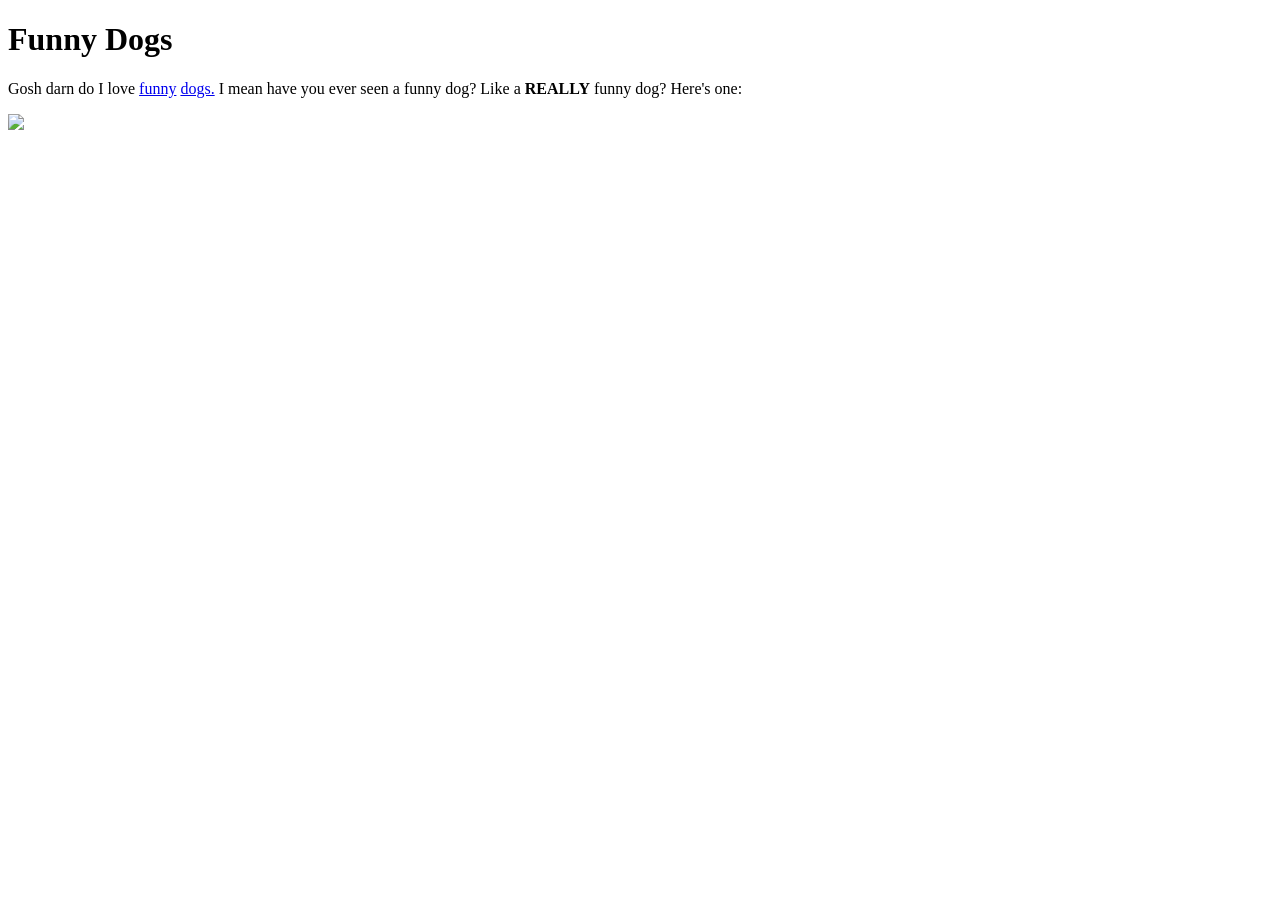
==== index.html @ 3c54fae0 "Initial Commit" ====
<!doctype html>
<html lang="en-US">
  <head>
    <meta charset="utf-8" />
    <title>My test page 1</title>
  </head>
  <body>
    <h1>Funny Dogs</h1>
    <p>Gosh darn do I love 
        <a href="https://www.merriam-webster.com/dictionary/funny">funny</a>
        <a href="https://en.wikipedia.org/wiki/Dog">dogs.</a>
        I mean have you ever seen a funny dog?
        Like a <strong>REALLY</strong> funny dog?
        Here's one: 
    </p>
    <p>
        <img src="https://thunderdungeon.com/wp-content/uploads/2024/10/funny-dog-pics-42-10-24-2024.jpg">

    </p>
  </body>
</html>
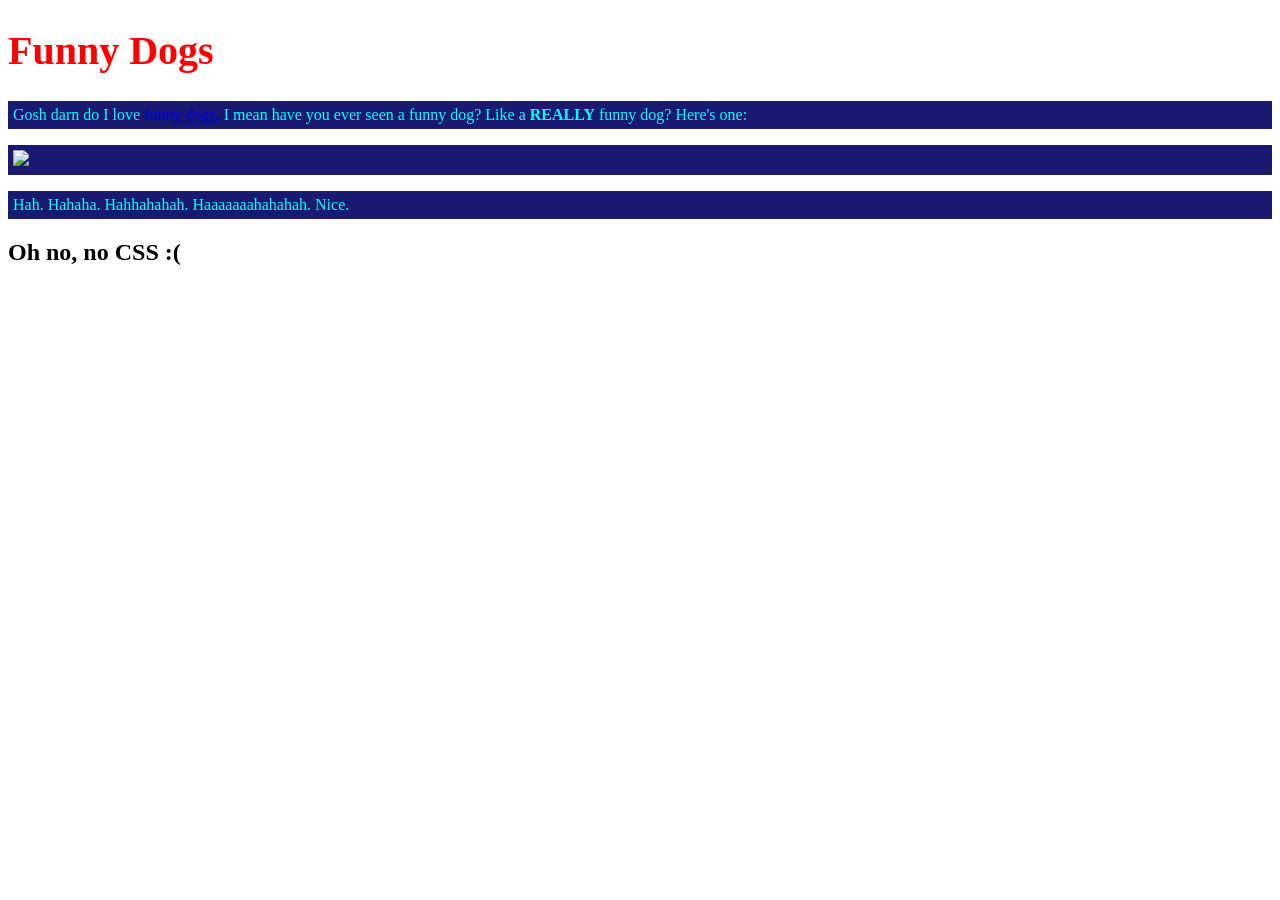
==== commit 0d06fee4: "proj 3 commit" ====
--- a/index.html
+++ b/index.html
@@ -2,7 +2,8 @@
 <html lang="en-US">
   <head>
     <meta charset="utf-8" />
-    <title>My test page 1</title>
+    <title>My test page</title>
+    <link rel="stylesheet" href="style.css">
   </head>
   <body>
     <h1>Funny Dogs</h1>
@@ -17,5 +18,9 @@
         <img src="https://thunderdungeon.com/wp-content/uploads/2024/10/funny-dog-pics-42-10-24-2024.jpg">
 
     </p>
+    <p>
+      Hah. Hahaha. Hahhahahah. Haaaaaaahahahah. Nice.
+    </p>
   </body>
+  <h2>Oh no, no CSS :(</h2>
 </html>
--- a/style.css
+++ b/style.css
@@ -0,0 +1,10 @@
+h1 {
+  color: red;
+  font-size: 2.5em;
+}
+
+p {
+  color: aqua;
+  padding: 5px;
+  background: midnightblue;
+}
